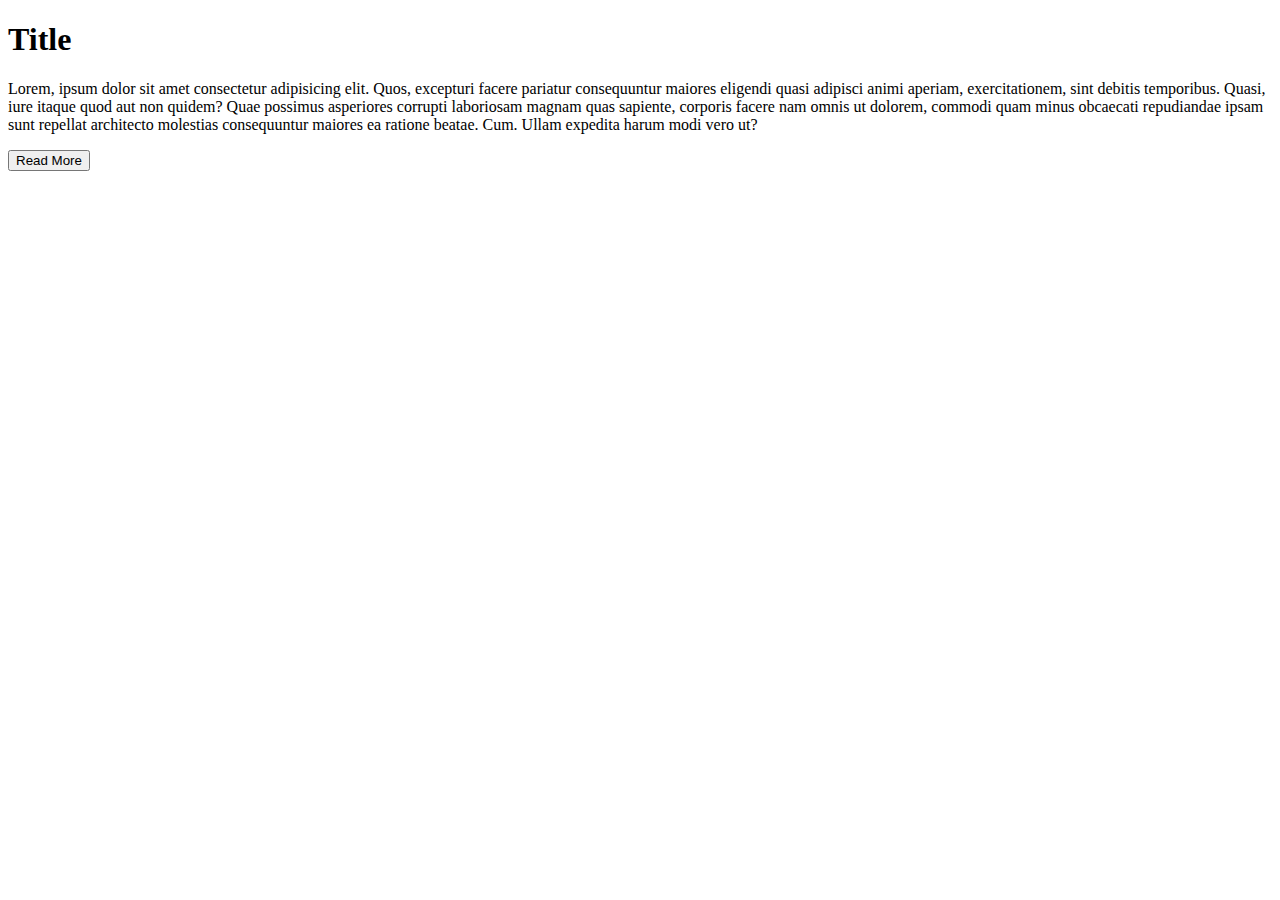
==== index.html @ 6df843a7 "changed" ====
<!DOCTYPE html>
<html>
    <head>
  <title> title</title>
    </head>
    <body>
   <h1>Title</h1>
   <p>Lorem, ipsum dolor sit amet consectetur adipisicing elit. Quos, excepturi facere pariatur consequuntur maiores eligendi quasi adipisci animi aperiam, exercitationem, sint debitis temporibus. Quasi, iure itaque quod aut non quidem?
   Quae possimus asperiores corrupti laboriosam magnam quas sapiente, corporis facere nam omnis ut dolorem, commodi quam minus obcaecati repudiandae ipsam sunt repellat architecto molestias consequuntur maiores ea ratione beatae. Cum.
   Ullam expedita harum modi vero ut? </p>
   <button> Read More</button>
    </body>
</html>
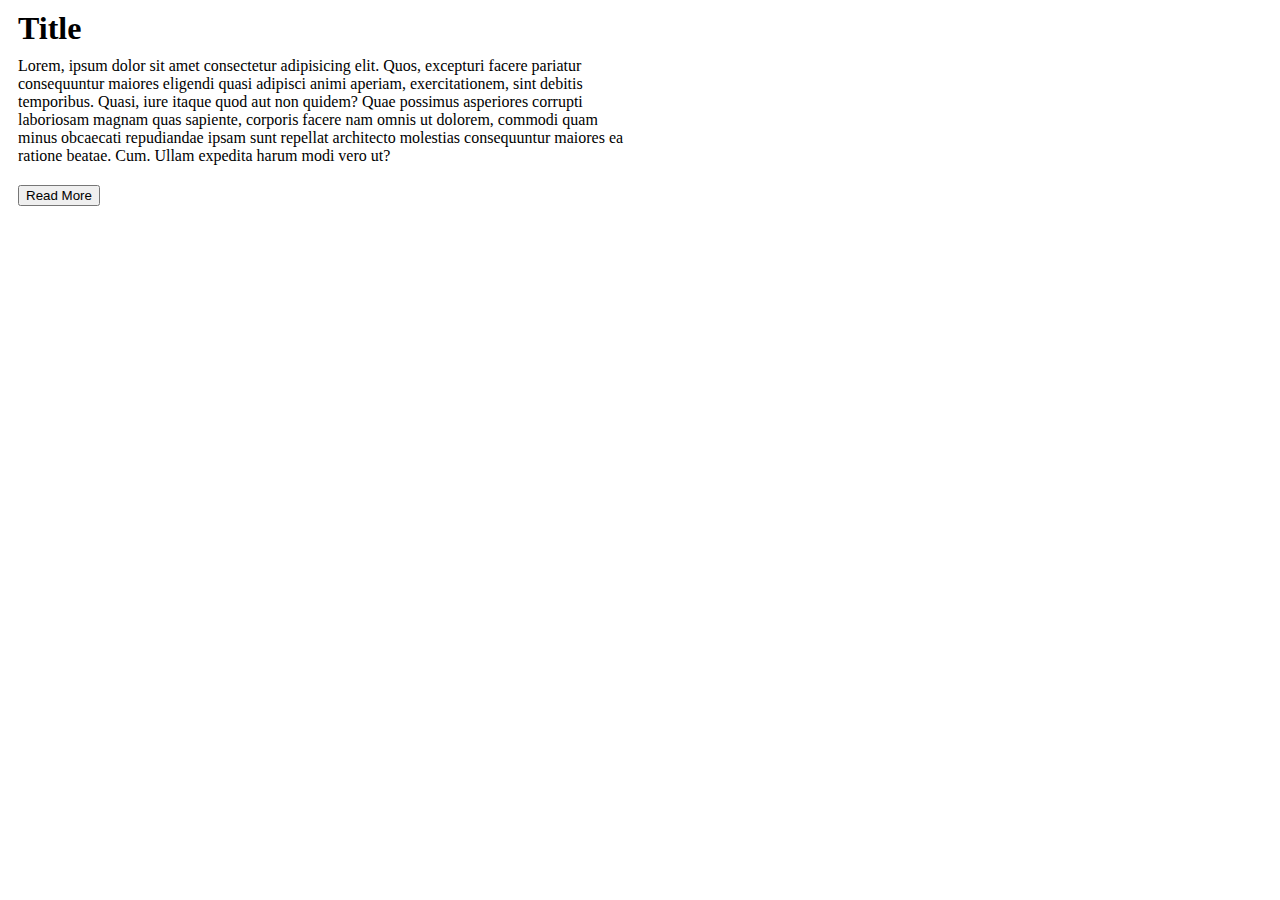
==== commit 4dd490bf: "created" ====
--- a/index.html
+++ b/index.html
@@ -4,10 +4,12 @@
   <title> title</title>
     </head>
     <body>
-   <h1>Title</h1>
-   <p>Lorem, ipsum dolor sit amet consectetur adipisicing elit. Quos, excepturi facere pariatur consequuntur maiores eligendi quasi adipisci animi aperiam, exercitationem, sint debitis temporibus. Quasi, iure itaque quod aut non quidem?
-   Quae possimus asperiores corrupti laboriosam magnam quas sapiente, corporis facere nam omnis ut dolorem, commodi quam minus obcaecati repudiandae ipsam sunt repellat architecto molestias consequuntur maiores ea ratione beatae. Cum.
-   Ullam expedita harum modi vero ut? </p>
-   <button> Read More</button>
+   <h1 style="margin: 10px;">Title</h1>
+  <div style="width: 50%;">  
+    <p style="margin:10px;">Lorem, ipsum dolor sit amet consectetur adipisicing elit. Quos, excepturi facere pariatur consequuntur maiores eligendi quasi adipisci animi aperiam, exercitationem, sint debitis temporibus. Quasi, iure itaque quod aut non quidem?
+    Quae possimus asperiores corrupti laboriosam magnam quas sapiente, corporis facere nam omnis ut dolorem, commodi quam minus obcaecati repudiandae ipsam sunt repellat architecto molestias consequuntur maiores ea ratione beatae. Cum.
+    Ullam expedita harum modi vero ut? </p>
+</div>
+   <button style="margin: 10px ;"> Read More</button>
     </body>
 </html>